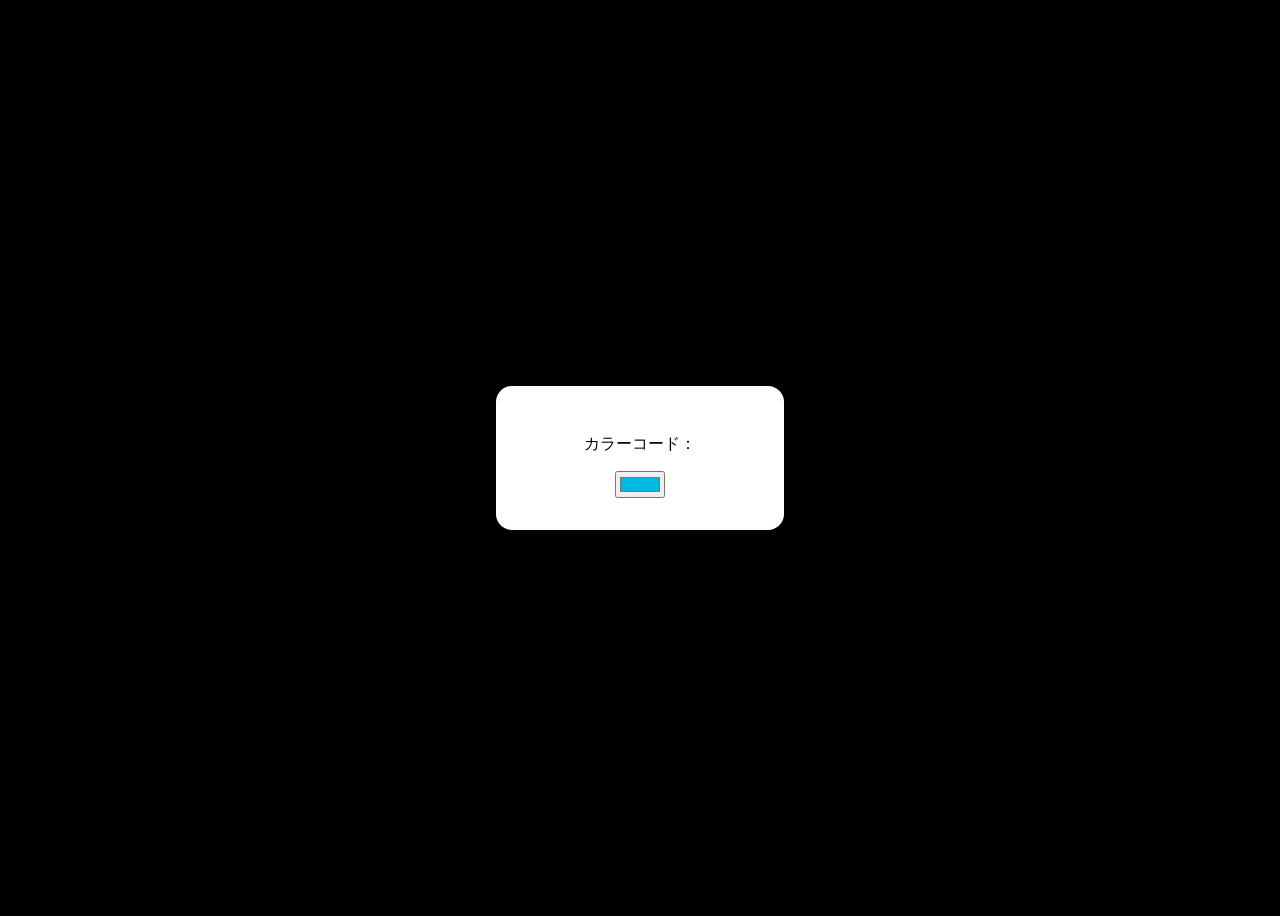
==== colorPicker/index.html @ 9c7c0c5e "9/11" ====
<!DOCTYPE html>
<html lang="ja">
<head>
    <meta charset="UTF-8">
    <meta name="viewport" content="width=device-width, initial-scale=1.0">
    <title>カラーピッカー</title>
    <link rel="stylesheet" href="./css/style.css">
</head>
<body>

    <div>

    <p>カラーコード：</p>

    <input id="colorPicker" type="color" value="#00bbdd">

    </div>

    <script src="./js/script.js"></script>
   
    
</body>
</html>
---- colorPicker/css/style.css ----
body{
    text-align: center;
    font-family: Arial, Helvetica, sans-serif;
    display:grid;
    place-items: center;
    height: 100vh;
    background: #000;
}

div{
    background: #fff;
    padding:2rem;
    border-radius: 1rem;
    width: 14rem;
    box-shadow: 0 0 1rem rgba(0, 0, 0, .5) ;
}
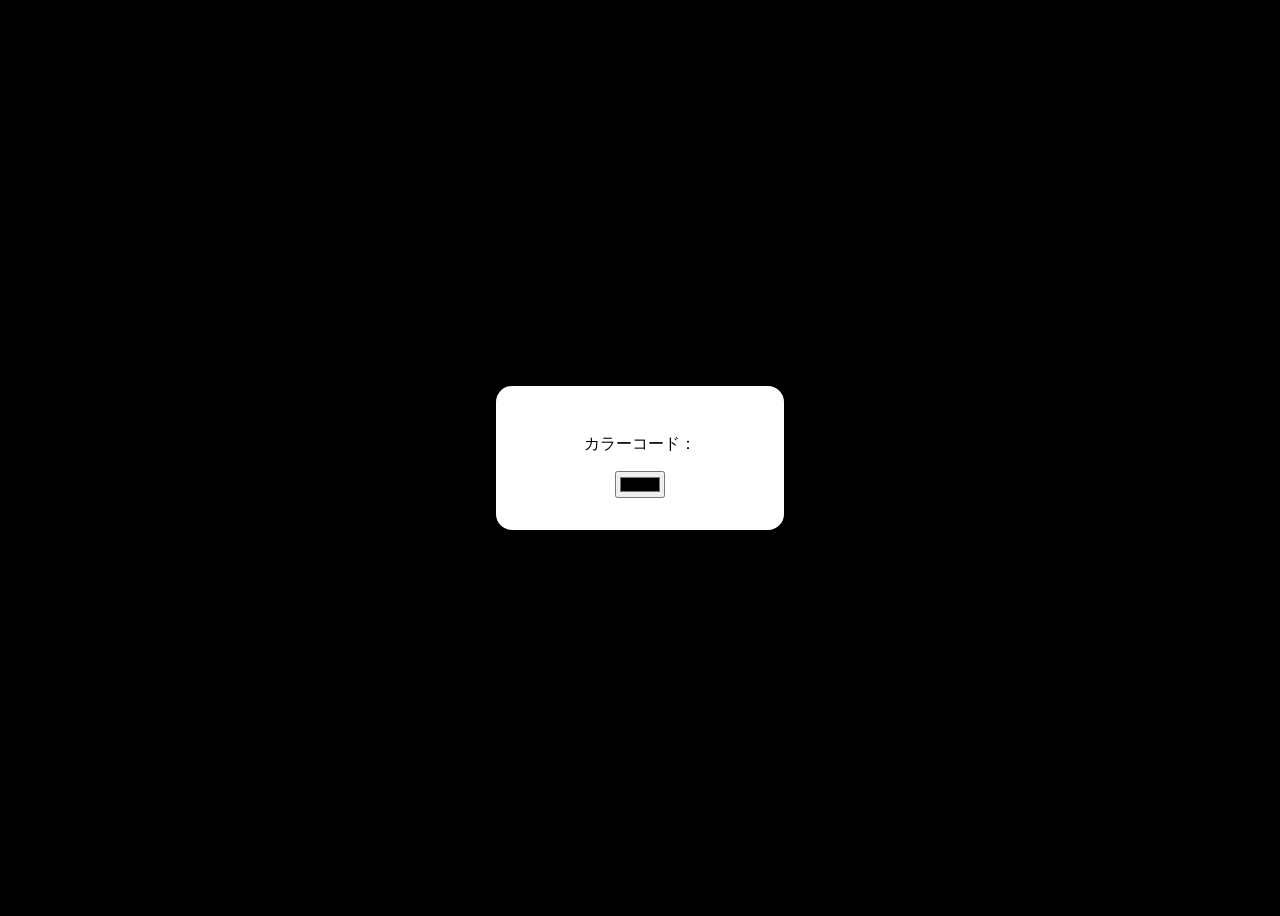
==== commit 504fedd8: "9/16 10:35" ====
--- a/colorPicker/index.html
+++ b/colorPicker/index.html
@@ -10,10 +10,11 @@
 
     <div>
 
-    <p>カラーコード：</p>
+    <p id="colorText">カラーコード：</p>
 
-    <input id="colorPicker" type="color" value="#00bbdd">
+    <input id="colorPicker" type="color">
 
+  
     </div>
 
     <script src="./js/script.js"></script>
